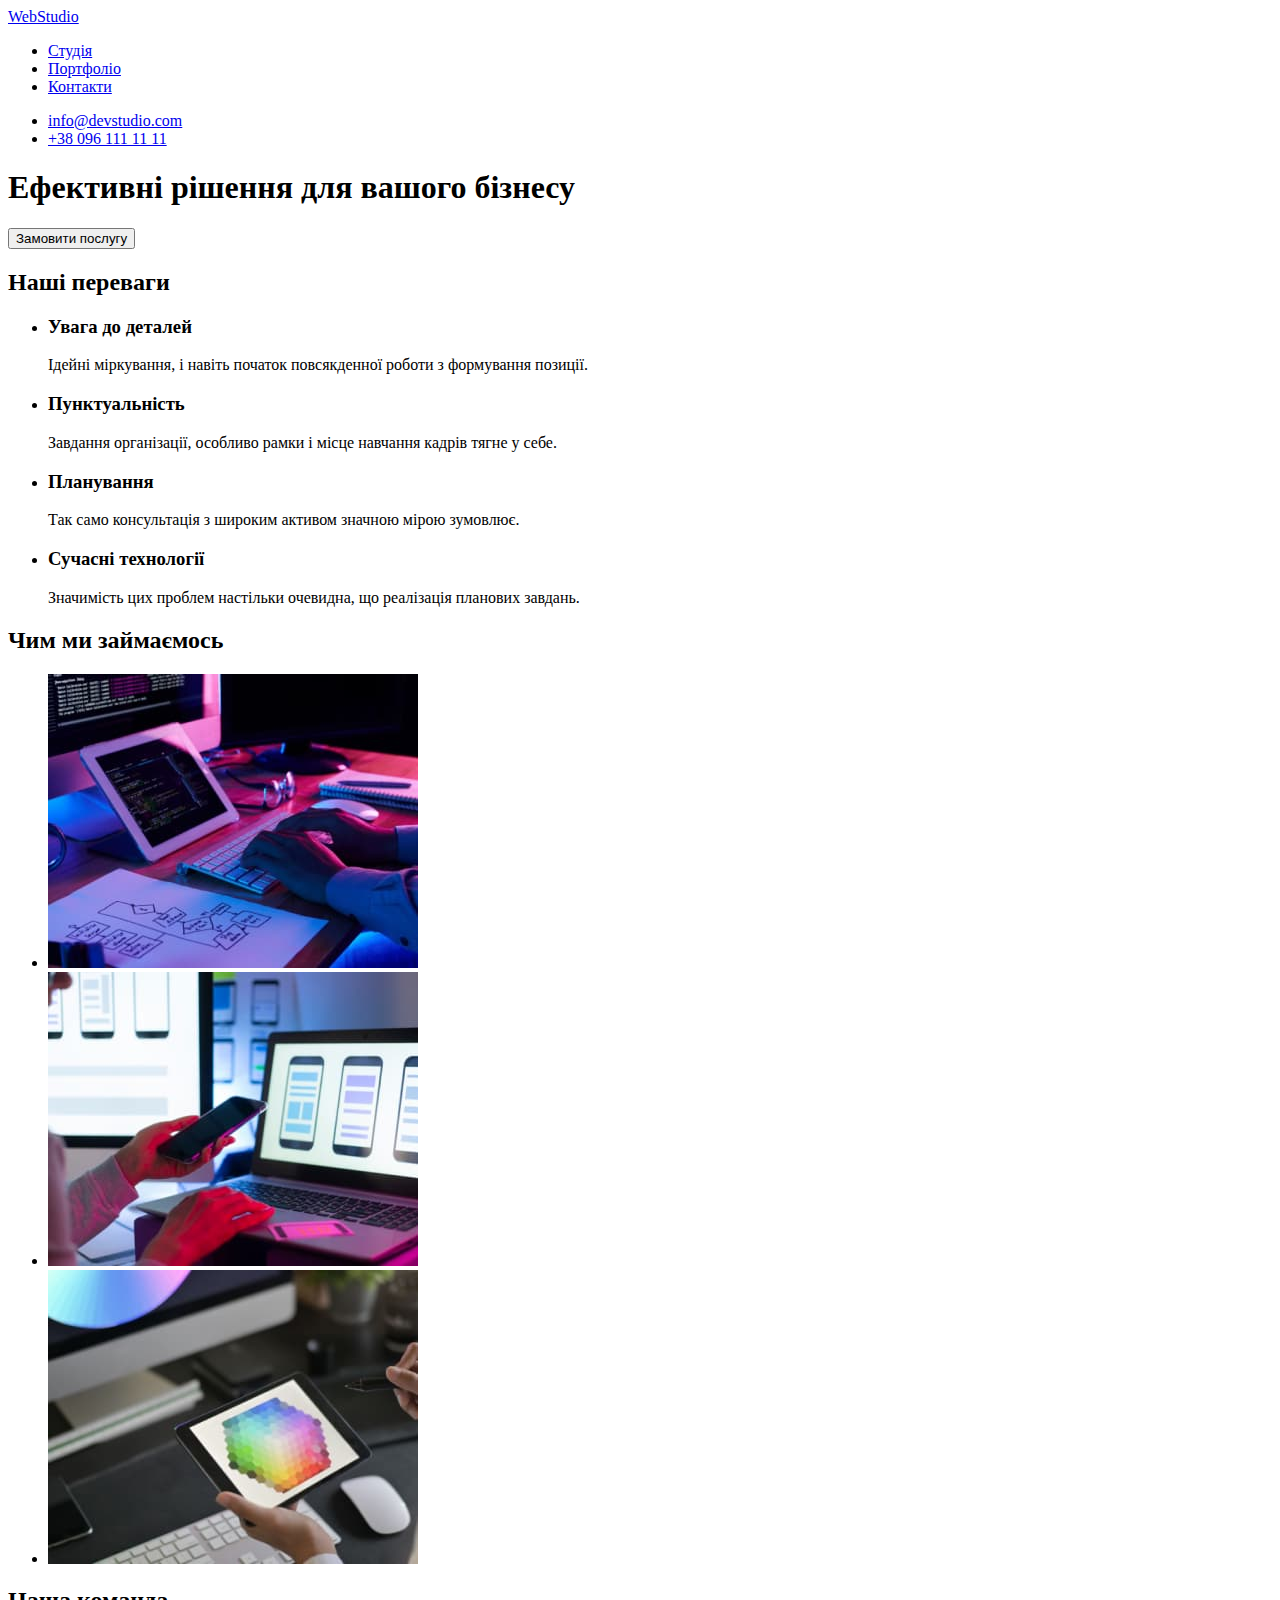
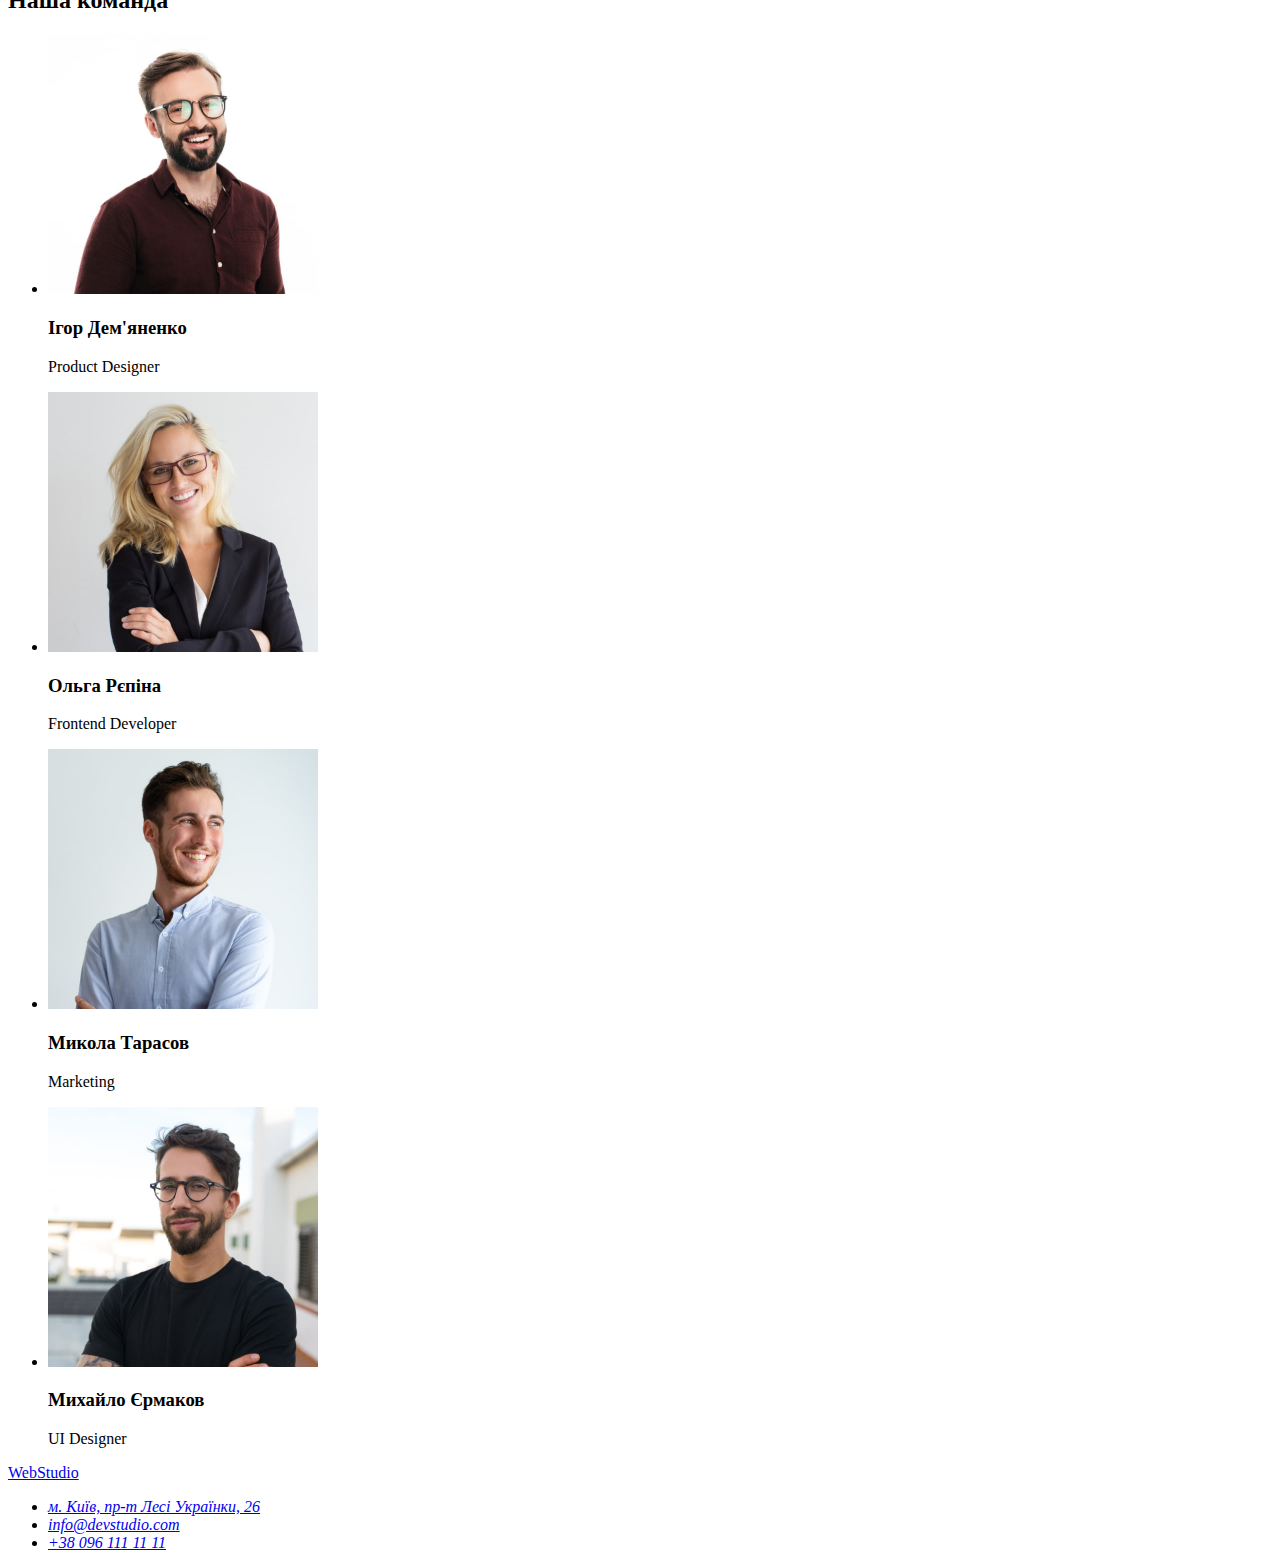
==== index.html @ bfee5819 "add portfolio and class" ====
<!DOCTYPE html>
<html lang="uk">

<head>
    <meta charset="UTF-8">
    <meta http-equiv="X-UA-Compatible" content="IE=edge">
    <meta name="viewport" content="width=device-width, initial-scale=1.0">
    <title>Document</title>
    <link rel="preconnect" href="https://fonts.googleapis.com">
    <link rel="preconnect" href="https://fonts.gstatic.com" crossorigin>
    <link
        href="https://fonts.googleapis.com/css2?family=Raleway:wght@700&family=Roboto:wght@400;500;700;900&display=swap"
        rel="stylesheet">
    <link rel="stylesheet" href="./css/ctyles.css">
</head>

<body>
    <!----------HEADER------------->
    <header class="main-header">
        <nav class="site-nav">
            <a href="./index.html" class="logo">WebStudio</a>
            <ul class="site-nav list">
                <li class="list"><a href="#">Студія</a> </li>
                <li class="list"><a href="./portfolio.html">Портфоліо</a> </li>
                <li class="list"><a href="#">Контакти</a> </li>
            </ul>
        </nav>
        <ul class="contacts-nav list">
            <li class="mail list"><a class="link" href="mailto:info@devstudio.com"> info@devstudio.com </a></li>
            <li class="tel list"><a class="link" href="tel:+380961111111">+38 096 111 11 11</a></li>
        </ul>
    </header>
    <main>
        <section class="hero">
            <h1 class="hero-title">Ефективні рішення для вашого бізнесу</h1>
            <button class="model-open-btn" type="button">Замовити послугу</button>
        </section>
        <section>
            <h2 class="visually-hidden"> Наші переваги</h2>
            <ul class="feature-list">
                <li class="feature-item">
                    <h3 class="feature-title">Увага до деталей</h3>
                    <p class="feature-item text">Ідейні міркування, і навіть початок повсякденної роботи з формування
                        позиції.</p>
                </li>
                <li class="feature-item">
                    <h3 class="feature-title">Пунктуальність</h3>
                    <p class="feature-item text">Завдання організації, особливо рамки і місце навчання кадрів тягне у
                        себе.</p>
                </li>
                <li class="feature-item">
                    <h3 class="feature-title">Планування</h3>
                    <p class="feature-item text">Так само консультація з широким активом значною мірою зумовлює.</p>
                </li>
                <li class="feature-item">
                    <h3 class="feature-title">Сучасні технології</h3>
                    <p class="feature-item text">Значимість цих проблем настільки очевидна, що реалізація планових
                        завдань.</p>
                </li>
            </ul>
        </section>
        <section class="working-section">
            <h2 class="working-title">Чим ми займаємось</h2>
            <ul class="working list">
                <li class="working-item list"><img src="./images/first-img.jpg"
                        alt="Людина працює за комп'ютером з використанням декількох девайсів" width="370" /> </li>
                <li class="working-item list"><img src="./images/second-img.jpg"
                        alt="Процес розробки мобільної версії продукту, який відображено на ноутбуці" width="370" />
                </li>
                <li class="working-item list"><img src="./images/third-img.jpg"
                        alt="Графічна розробка за допомогою планшету" /></li>
            </ul>
        </section>
        <section class="team-section">
            <h2 class="team-title">Наша команда</h2>
            <ul class="team list">
                <li class="team-item list"><img src="./images/ihor-demyanenko.jpg"
                        alt="Усміхнений хлопець в окулярах та темній сорочці" width="270" />
                    <h3 class="team-item title">Ігор Дем'яненко</h3>
                    <p class="team-item-text">Product Designer</p>
                </li>
                <li class="team-item list"><img src="./images/olga-repina.jpg"
                        alt="Усміхнена дівчина в окулярах зі світлим кольором волосся" width="270" />
                    <h3 class="team-item title">Ольга Рєпіна</h3>
                    <p class="team-item-text">Frontend Developer</p>
                </li>
                <li class="team-item list"><img src="./images/mykola-tarasov.jpg"
                        alt="Усміхнений хлопець в білій сорочці" width="270" />
                    <h3 class="team-item title">Микола Тарасов</h3>
                    <p class="team-item-text">Marketing</p>
                </li>
                <li class="team-item list"><img src="./images/mykhailo-yermakov.jpg"
                        alt="Усміхнений хлопець в окулярах та чорній футболці" width="270" />
                    <h3 class="team-item title">Михайло Єрмаков</h3>
                    <p class="team-item-text">UI Designer</p>
                </li>
            </ul>
        </section>
    </main>
    <footer class="footer-section">
        <a href="./index.html" class="logo">WebStudio</a>
        <address class="adress-nav">
            <ul class="adress-nav-list">
                <li class="adress list"><a class="adress link" href="https://goo.gl/maps/HZDYahPjMkfsDSxE6"
                        target="_blank" rel="noopener noreferrer nofollow">м.
                        Київ, пр-т Лесі Українки, 26</a> </li>
                <li class="mail list"><a class="link" href="mailto:info@devstudio.com"> info@devstudio.com </a></li>
                <li class="tel list"><a class="link" href="tel:+380961111111">+38 096 111 11 11</a></li>
            </ul>
        </address>
    </footer>
</body>

</html>
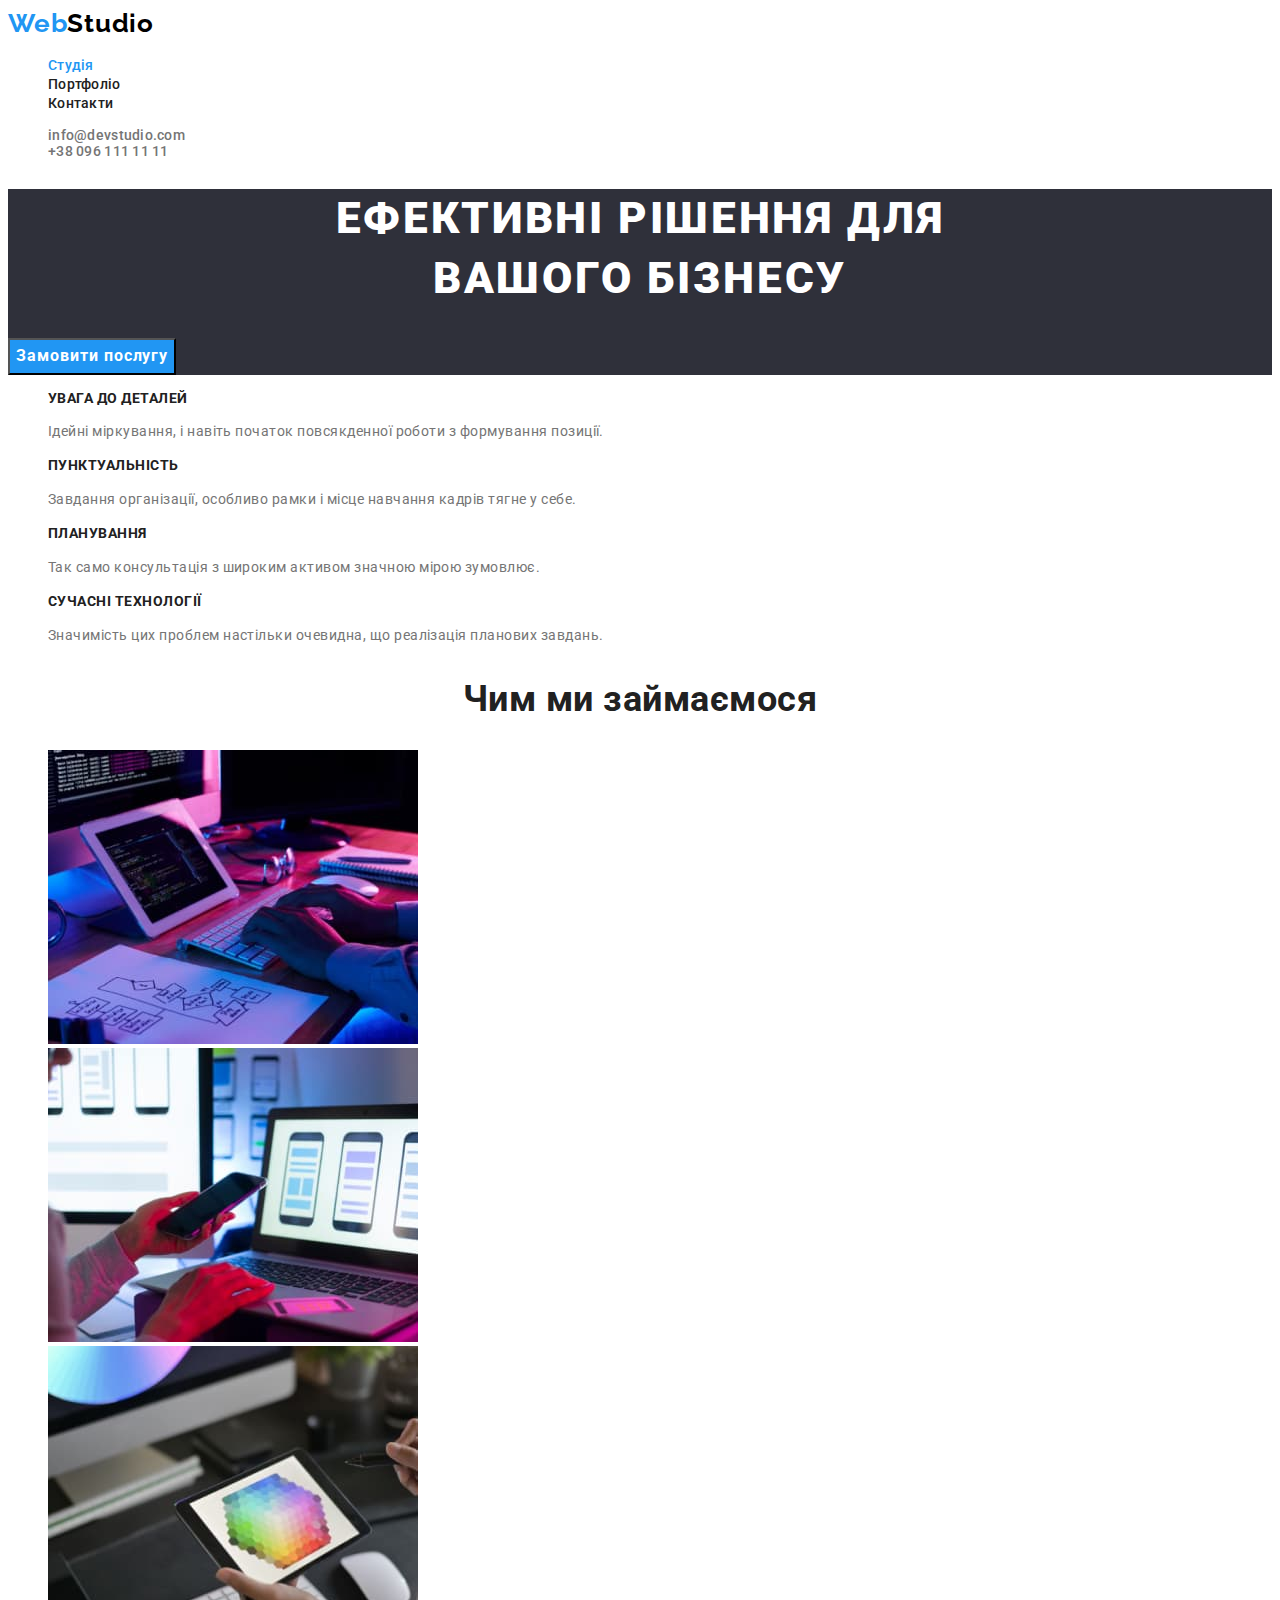
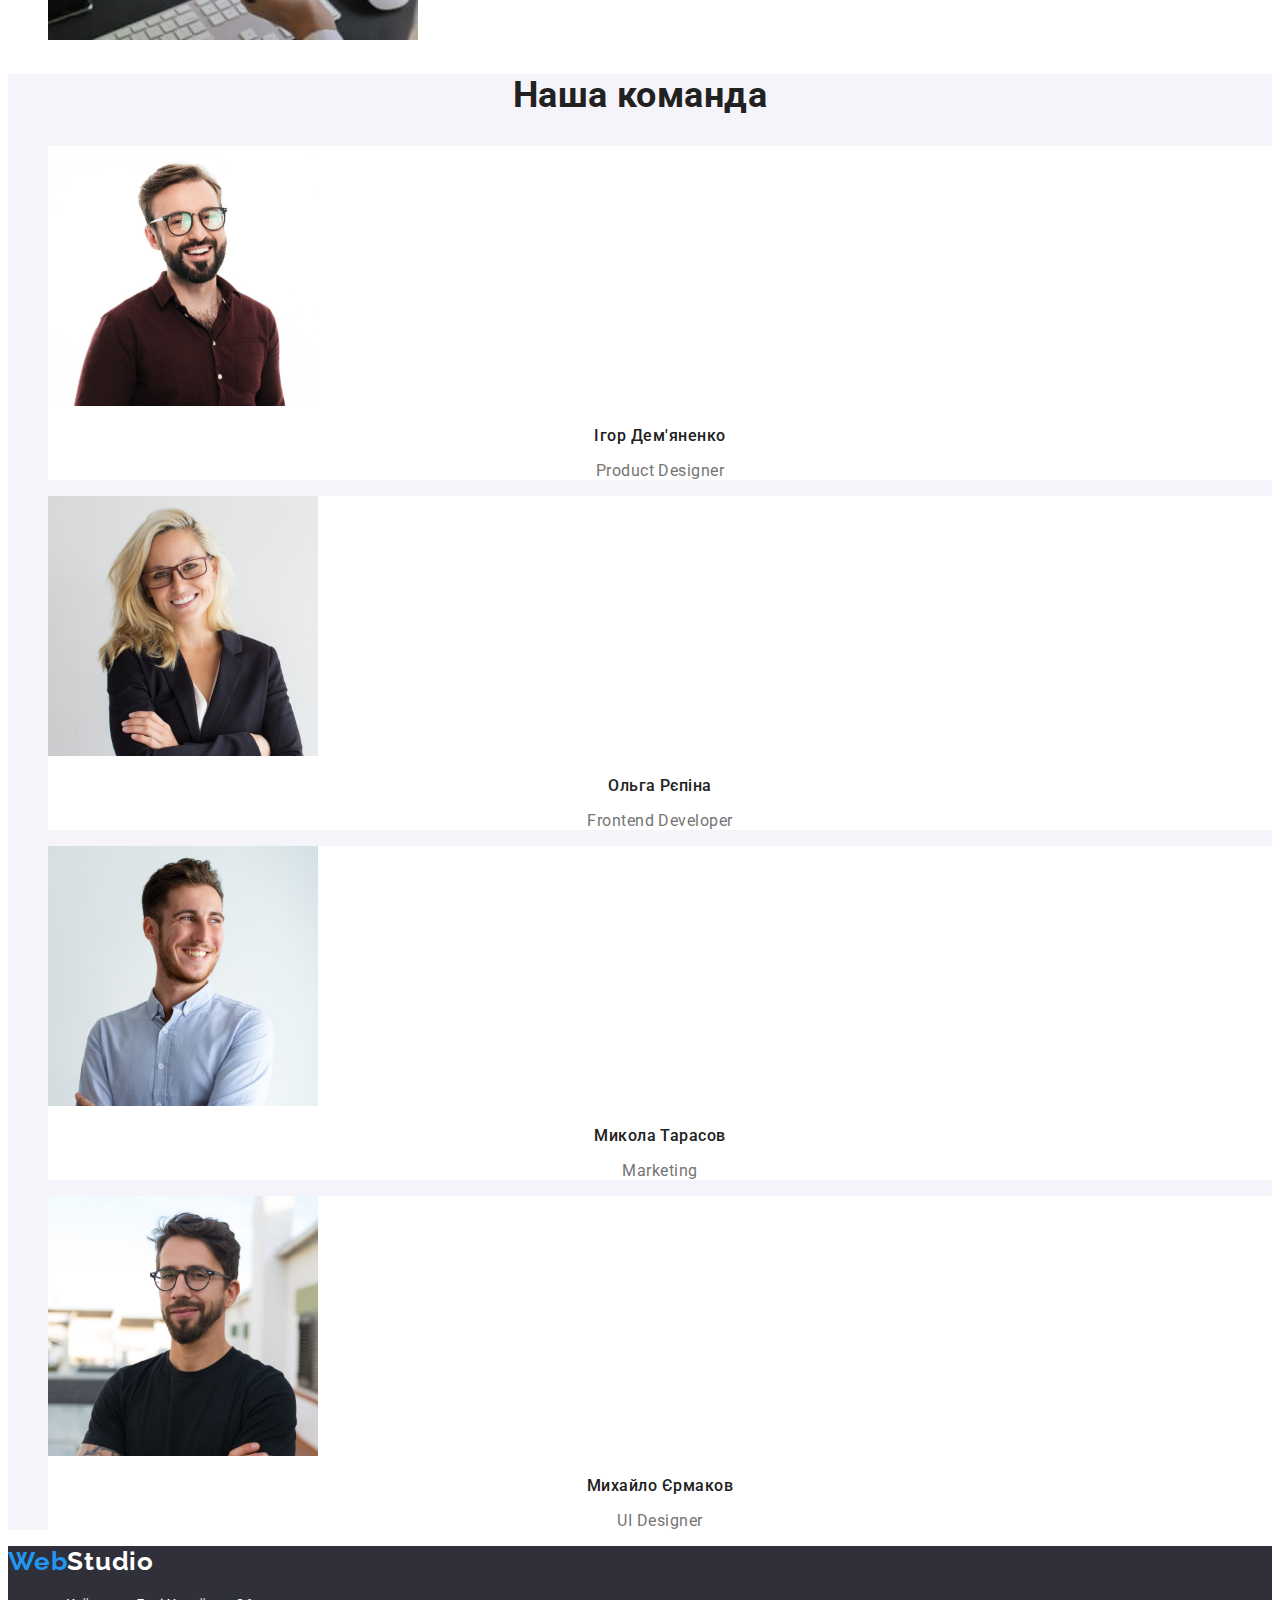
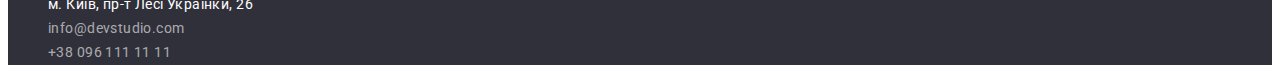
==== commit 000e6055: "finish css" ====
--- a/index.html
+++ b/index.html
@@ -5,7 +5,7 @@
     <meta charset="UTF-8">
     <meta http-equiv="X-UA-Compatible" content="IE=edge">
     <meta name="viewport" content="width=device-width, initial-scale=1.0">
-    <title>Document</title>
+    <title>WebStudio</title>
     <link rel="preconnect" href="https://fonts.googleapis.com">
     <link rel="preconnect" href="https://fonts.gstatic.com" crossorigin>
     <link
@@ -15,14 +15,14 @@
 </head>
 
 <body>
-    <!----------HEADER------------->
     <header class="main-header">
         <nav class="site-nav">
-            <a href="./index.html" class="logo">WebStudio</a>
+            <a href="./index.html" class="logo"><span class="logo blue">Web</span><span
+                    class="logo black">Studio</span></a>
             <ul class="site-nav list">
-                <li class="list"><a href="#">Студія</a> </li>
-                <li class="list"><a href="./portfolio.html">Портфоліо</a> </li>
-                <li class="list"><a href="#">Контакти</a> </li>
+                <li class="list"><a class="link current" href="./index.html">Студія</a> </li>
+                <li class="list"><a class="link" href="./portfolio.html">Портфоліо</a> </li>
+                <li class="list"><a class="link" href="#">Контакти</a> </li>
             </ul>
         </nav>
         <ul class="contacts-nav list">
@@ -32,35 +32,35 @@
     </header>
     <main>
         <section class="hero">
-            <h1 class="hero-title">Ефективні рішення для вашого бізнесу</h1>
+            <h1 class="hero-title">Ефективні рішення для <br /> вашого бізнесу</h1>
             <button class="model-open-btn" type="button">Замовити послугу</button>
         </section>
         <section>
             <h2 class="visually-hidden"> Наші переваги</h2>
-            <ul class="feature-list">
-                <li class="feature-item">
-                    <h3 class="feature-title">Увага до деталей</h3>
-                    <p class="feature-item text">Ідейні міркування, і навіть початок повсякденної роботи з формування
+            <ul class="features list">
+                <li class="features-item">
+                    <h3 class="features-title">Увага до деталей</h3>
+                    <p class="features-item text">Ідейні міркування, і навіть початок повсякденної роботи з формування
                         позиції.</p>
                 </li>
-                <li class="feature-item">
-                    <h3 class="feature-title">Пунктуальність</h3>
-                    <p class="feature-item text">Завдання організації, особливо рамки і місце навчання кадрів тягне у
+                <li class="features-item">
+                    <h3 class="features-title">Пунктуальність</h3>
+                    <p class="features-item text">Завдання організації, особливо рамки і місце навчання кадрів тягне у
                         себе.</p>
                 </li>
-                <li class="feature-item">
-                    <h3 class="feature-title">Планування</h3>
-                    <p class="feature-item text">Так само консультація з широким активом значною мірою зумовлює.</p>
+                <li class="features-item">
+                    <h3 class="features-title">Планування</h3>
+                    <p class="features-item text">Так само консультація з широким активом значною мірою зумовлює.</p>
                 </li>
-                <li class="feature-item">
-                    <h3 class="feature-title">Сучасні технології</h3>
-                    <p class="feature-item text">Значимість цих проблем настільки очевидна, що реалізація планових
+                <li class="features-item">
+                    <h3 class="features-title">Сучасні технології</h3>
+                    <p class="features-item text">Значимість цих проблем настільки очевидна, що реалізація планових
                         завдань.</p>
                 </li>
             </ul>
         </section>
         <section class="working-section">
-            <h2 class="working-title">Чим ми займаємось</h2>
+            <h2 class="working-title">Чим ми займаємося</h2>
             <ul class="working list">
                 <li class="working-item list"><img src="./images/first-img.jpg"
                         alt="Людина працює за комп'ютером з використанням декількох девайсів" width="370" /> </li>
@@ -98,7 +98,8 @@
         </section>
     </main>
     <footer class="footer-section">
-        <a href="./index.html" class="logo">WebStudio</a>
+        <a href="./index.html" class="logo">
+            <span class="logo blue">Web</span><span class="logo white">Studio</span></a>
         <address class="adress-nav">
             <ul class="adress-nav-list">
                 <li class="adress list"><a class="adress link" href="https://goo.gl/maps/HZDYahPjMkfsDSxE6"
--- a/css/ctyles.css
+++ b/css/ctyles.css
@@ -0,0 +1,232 @@
+:root {
+  --primary-font: "Roboto", sans-serif;
+  --logo-font: "Raleway", sans-serif;
+  --secondaty-bg-color: #f5f4fa;
+  --primary-bg-color: #ffffff;
+  --primary-dark-color: #2f303a;
+  --primary-accent-color: #2196f3;
+  --title-text-color: #212121;
+  --primary-text-color: #757575;
+}
+
+body {
+  background-color: var(--primary-bg-color);
+  color: var(--primary-text-color);
+  font-family: var(--primary-font);
+  letter-spacing: 0.03em;
+}
+.title {
+  color: var(--title-text-color);
+}
+.logo {
+  text-decoration: none;
+  font-family: var(--logo-font);
+  font-weight: 700;
+  font-size: 26px;
+  line-height: 1.19;
+  letter-spacing: 0.03em;
+}
+.visually-hidden {
+  position: absolute;
+  white-space: nowrap;
+  width: 1px;
+  height: 1px;
+  overflow: hidden;
+  border: 0;
+  padding: 0;
+  clip: rect(0 0 0 0);
+  clip-path: inset(50%);
+  margin: -1px;
+}
+/* =====Header===== */
+.logo .blue {
+  color: var(--primary-accent-color);
+}
+.logo .black {
+  color: #000000;
+}
+
+.link {
+  text-decoration: none;
+}
+.logo .white {
+  color: var(--primary-bg-color);
+}
+.main-header {
+  background-color: var(--primary-bg-color);
+}
+.list {
+  list-style: none;
+}
+.link {
+  color: var(--primary-text-color);
+  text-decoration: none;
+}
+.site-nav .link {
+  font-family: var(--primary-font);
+  font-weight: 500;
+  font-size: 14px;
+  line-height: 1.14;
+  letter-spacing: 0.02em;
+  color: var(--title-text-color);
+}
+.contacts-nav .list {
+  color: var(--primary-text-color);
+  font-weight: 500;
+  font-size: 14px;
+  line-height: 1.14;
+  letter-spacing: 0.02em;
+}
+
+.site-nav .link:focus,
+.site-nav .link:hover,
+.site-nav .link:active {
+  color: var(--primary-accent-color);
+}
+.site-nav .link.current {
+  color: var(--primary-accent-color);
+}
+.contacts-nav .link:focus,
+.contacts-nav .link:hover {
+  color: var(--primary-accent-color);
+}
+.contacts-nav .link {
+  color: var(--primary-text-color);
+}
+/* ======Hero====== */
+.hero {
+  background-color: var(--primary-dark-color);
+}
+.hero-title {
+  font-family: var(--primary-font);
+  font-weight: 900;
+  font-size: 44px;
+  line-height: 1.36;
+  text-align: center;
+  letter-spacing: 0.06em;
+  text-transform: uppercase;
+
+  color: var(--primary-bg-color);
+}
+.model-open-btn {
+  background-color: var(--primary-accent-color);
+  color: var(--primary-bg-color);
+  font-family: inherit;
+  font-weight: 700;
+  font-size: 16px;
+  line-height: 1.88;
+  text-align: center;
+  letter-spacing: 0.06em;
+  cursor: pointer;
+}
+.model-open-btn:hover,
+.model-open-btn:focus {
+  background-color: #188ce8;
+}
+
+/* =====main===== */
+.features-title {
+  font-family: var(--primary-font);
+  font-weight: 700;
+  font-size: 14px;
+  line-height: 1.14;
+  text-transform: uppercase;
+  color: var(--title-text-color);
+}
+.features-item.text {
+  font-weight: 400;
+  font-size: 14px;
+  line-height: 1.71;
+  color: var(--primary-text-color);
+}
+.working-title {
+  font-weight: 700;
+  font-size: 36px;
+  line-height: 1.17;
+  text-align: center;
+  color: var(--title-text-color);
+}
+.team-title {
+  font-weight: 700;
+  font-size: 36px;
+  line-height: 1.17;
+  text-align: center;
+  color: var(--title-text-color);
+}
+.team-item.title {
+  font-weight: 500;
+  font-size: 16px;
+  line-height: 1.19;
+  text-align: center;
+}
+.team-section {
+  background-color: var(--secondaty-bg-color);
+}
+.team .list {
+  background-color: var(--primary-bg-color);
+}
+.team-item-text {
+  font-weight: 400;
+  font-size: 16px;
+  line-height: 1.19;
+  text-align: center;
+}
+/* =======footer======= */
+
+.footer-section {
+  background-color: var(--primary-dark-color);
+}
+.adress-nav-list .link {
+  text-decoration: none;
+  font-style: normal;
+  font-weight: 400;
+  font-size: 14px;
+  line-height: 1.71;
+  letter-spacing: 0.03em;
+  color: rgba(255, 255, 255, 0.6);
+}
+
+.adress .link {
+  font-style: normal;
+  font-weight: 400;
+  font-size: 14px;
+  line-height: 1.71;
+  letter-spacing: 0.03em;
+  color: var(--primary-bg-color);
+}
+
+.adress-nav-list .link:hover,
+.adress-nav-list .link:focus {
+  color: var(--primary-accent-color);
+}
+
+/*=========Portfolio========  */
+.works-menu,
+.works-content {
+  list-style: none;
+}
+.works-menu .menu-btn {
+  font-family: var(--primary-font);
+  font-weight: 500;
+  font-size: 16px;
+  line-height: 1.62;
+  letter-spacing: 0.03em;
+  background-color: var(--secondaty-bg-color);
+}
+.menu-btn:hover,
+.menu-btn:focus {
+  color: var(--primary-bg-color);
+  background-color: var(--primary-accent-color);
+  cursor: pointer;
+}
+.work-content-item .title {
+  font-weight: 700;
+  font-size: 18px;
+  line-height: 2;
+  letter-spacing: 0.06em;
+}
+.work-content-item .text {
+  font-weight: 400;
+  font-size: 16px;
+  line-height: 1.88;
+}
